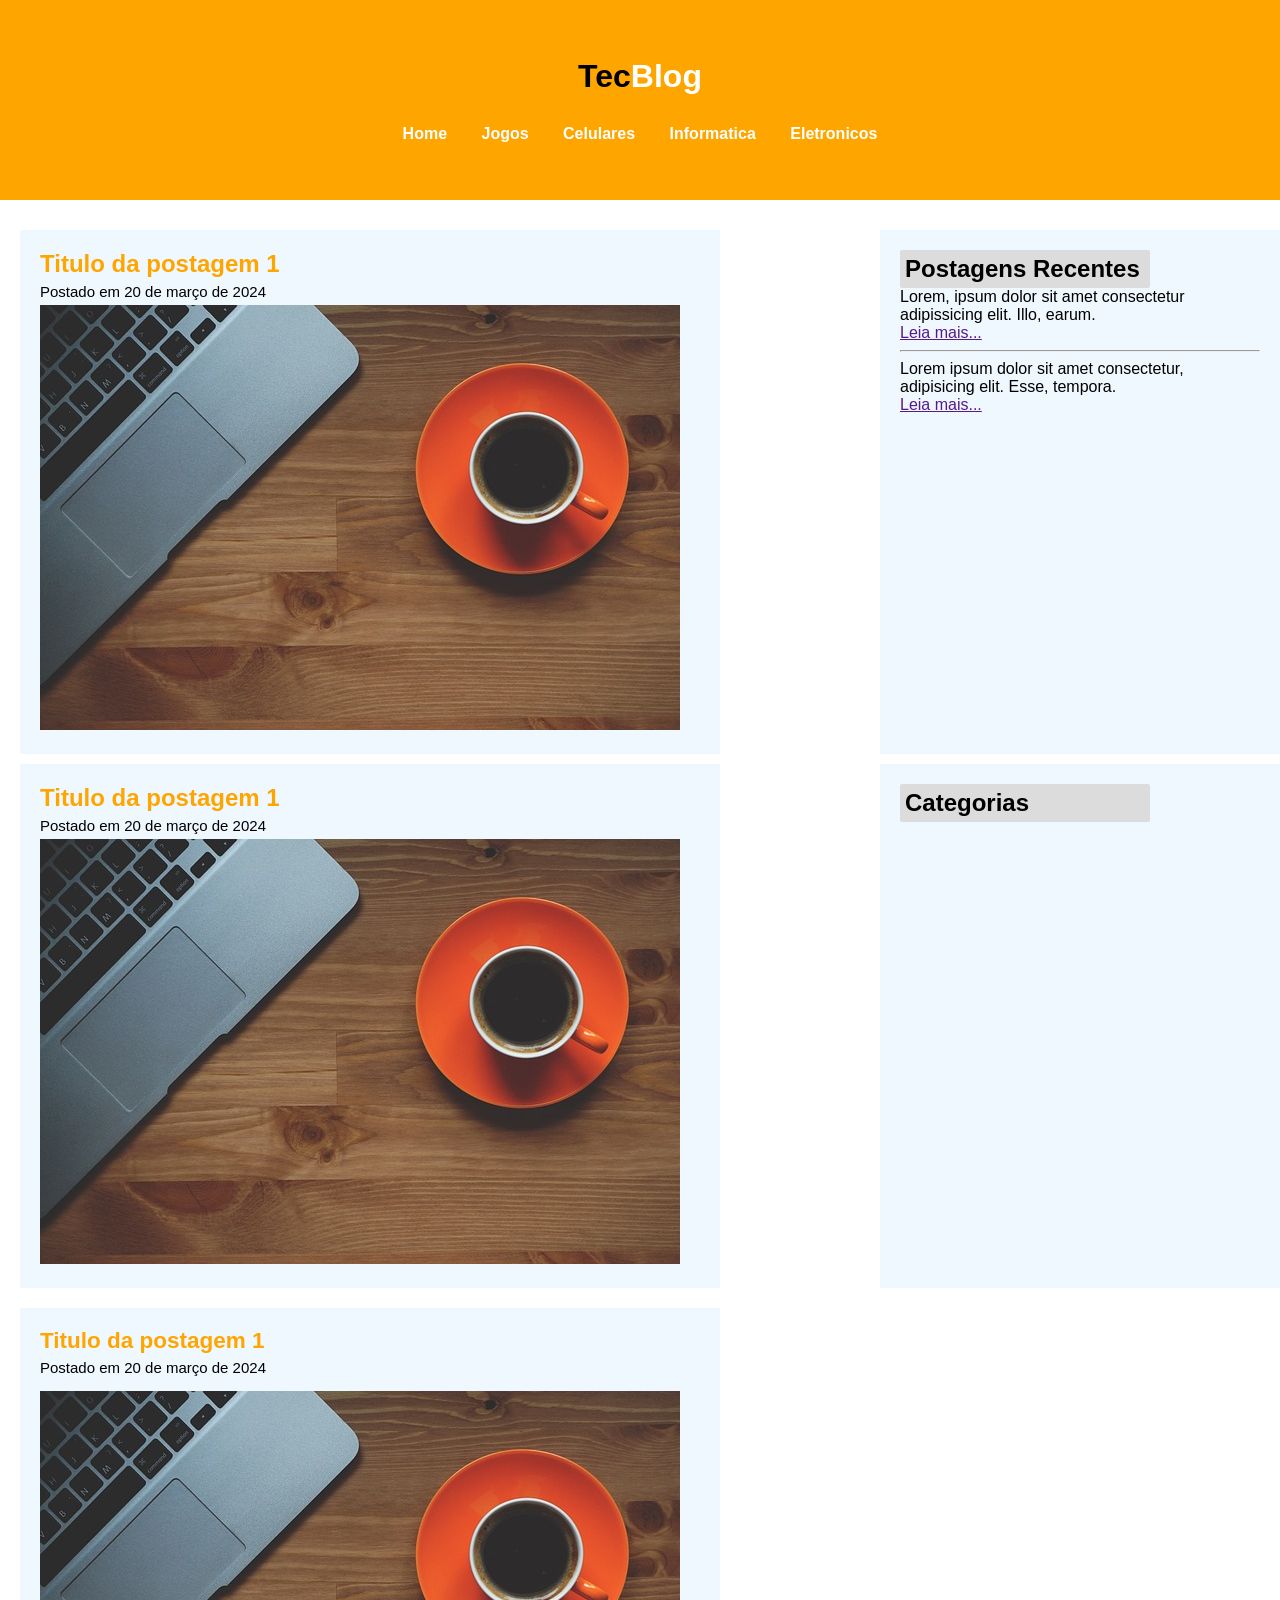
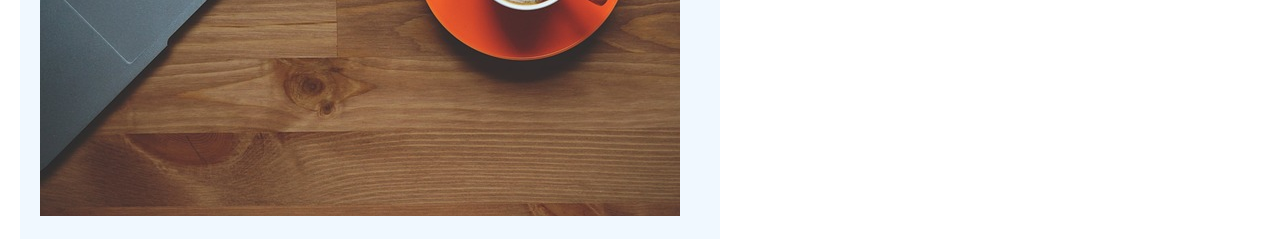
==== Tec___/index.html @ 696056df "origin main" ====
<!DOCTYPE html>
<!DOCTYPE html>
<html lang="en">

<head>
    <meta charset="UTF-8">
    <meta name="viewport" content="width=device-width, initial-scale=1.0">
    <title>Document</title>
    <link rel="stylesheet" href="style.css">
</head>

<body>


    <div id="menu">
        <h1>Tec<span>Blog</span></h1>
        <nav class="nav_menu"> <a href="">Home</a>
            <a href="">Jogos</a>
            <a href="">Celulares</a>
            <a href="">Informatica</a>
            <a href="">Eletronicos</a>
        </nav>
    </div>

    <div id="content">
        <div id="container">
            <div class="posts_1">
                <h2>Titulo da postagem 1</h2>
                <p>Postado em 20 de março de 2024</p>
                <img src="assets/imagem1.jpg">
            </div>
            <div class="rec_post">
                <h2>Postagens Recentes</h2>
                <p>Lorem, ipsum dolor sit amet consectetur adipissicing elit. Illo, earum.</p>
                <a href="">Leia mais...</a><br>
                <hr>
                <p>Lorem ipsum dolor sit amet consectetur, adipisicing elit. Esse, tempora.</p>
                <a href="">Leia mais...</a>
            </div>
            <div class="posts_1">
                <h2>Titulo da postagem 1</h2>
                <p>Postado em 20 de março de 2024</p>
                <img src="assets/imagem1.jpg">
            </div>
            <div class="rec_post">
                <h2>Categorias</h2>

            </div>

        </div>

        <div class="posts">
            <h2>Titulo da postagem 1</h2>
            <p>Postado em 20 de março de 2024</p>
            <img src="assets/imagem1.jpg">
        </div>

    </div>



</body>

</html>
---- Tec___/style.css ----
/* RESET global */
*,
*::before,
*::after {
    box-sizing: border-box;
}

* {
    margin: 0;
}

body {
    font-family: Arial, Helvetica, sans-serif;
    background-color: gainsboro;
}

h1,
h2,
h3,
h4,
p,
figure,
blockquote,
dl,
dd {
    margin-block-end: 0;
}


#menu {

    background-color: orange;
    justify-content: center;
    display: flex;
    align-items: center;
    flex-direction: column;
    height: 200px;
    padding: 20px;
}

span {
    color: white;
}

.nav_menu {
    margin-top: 30px;

}

.nav_menu a {
    text-decoration: none;
    margin: 15px;
    color: white;
    font-weight: 700;

    &:hover {
        transition: 0.1s;
        color: black;
        background-color: aliceblue;
        padding: 5px;
        border-radius: 2px;

    }
}

#content {
    justify-content: right;
    display: flex;
    flex-direction: column;
    align-items: right;
    width: 1300px;
    margin: 0 auto;
    height: auto;
    background-color: rgb(255, 255, 255);


}

#container {
    /*background-color: rgb(155, 155, 155);*/
    width: 1300px;

    padding: 20px;
    justify-content: space-between;
    grid-template-columns: auto auto;
    display: grid;
    flex-direction: column;

}

.posts_1 {

    background-color: aliceblue;
    width: 700px;
    padding: 20px;
    margin-top: 10px;


}

.posts_1 h2 {
    color: orange;

}

.posts_1 p {
    margin-top: 05px;
    margin-bottom: 05px;
    font-size: 15px;

}

.rec_post {
    background-color: aliceblue;
    width: 400px;
    height: 400px;
    margin-top: 10px;
    padding: 20px;
    height: auto;

}

.rec_post h2 {
    background-color: gainsboro;
    border-radius: 02px;
    width: 250px;
    padding: 5px;
}

.rec_post p hr {
    margin-top: 4px;
    margin-bottom: 3px;
}

hr {
    margin-top: 8px;
    margin-bottom: 8px;
    color: gold;

}


.posts {
    margin-bottom: 5px;
    font-size: 15px;
    background-color: aliceblue;
    width: 700px;
    padding: 20px;
    margin-left: 20px;

}

.posts h2 {
    color: orange;

}

.posts p {
    margin-top: 05px;
    margin-bottom: 15px;
    font-size: 15px;

}
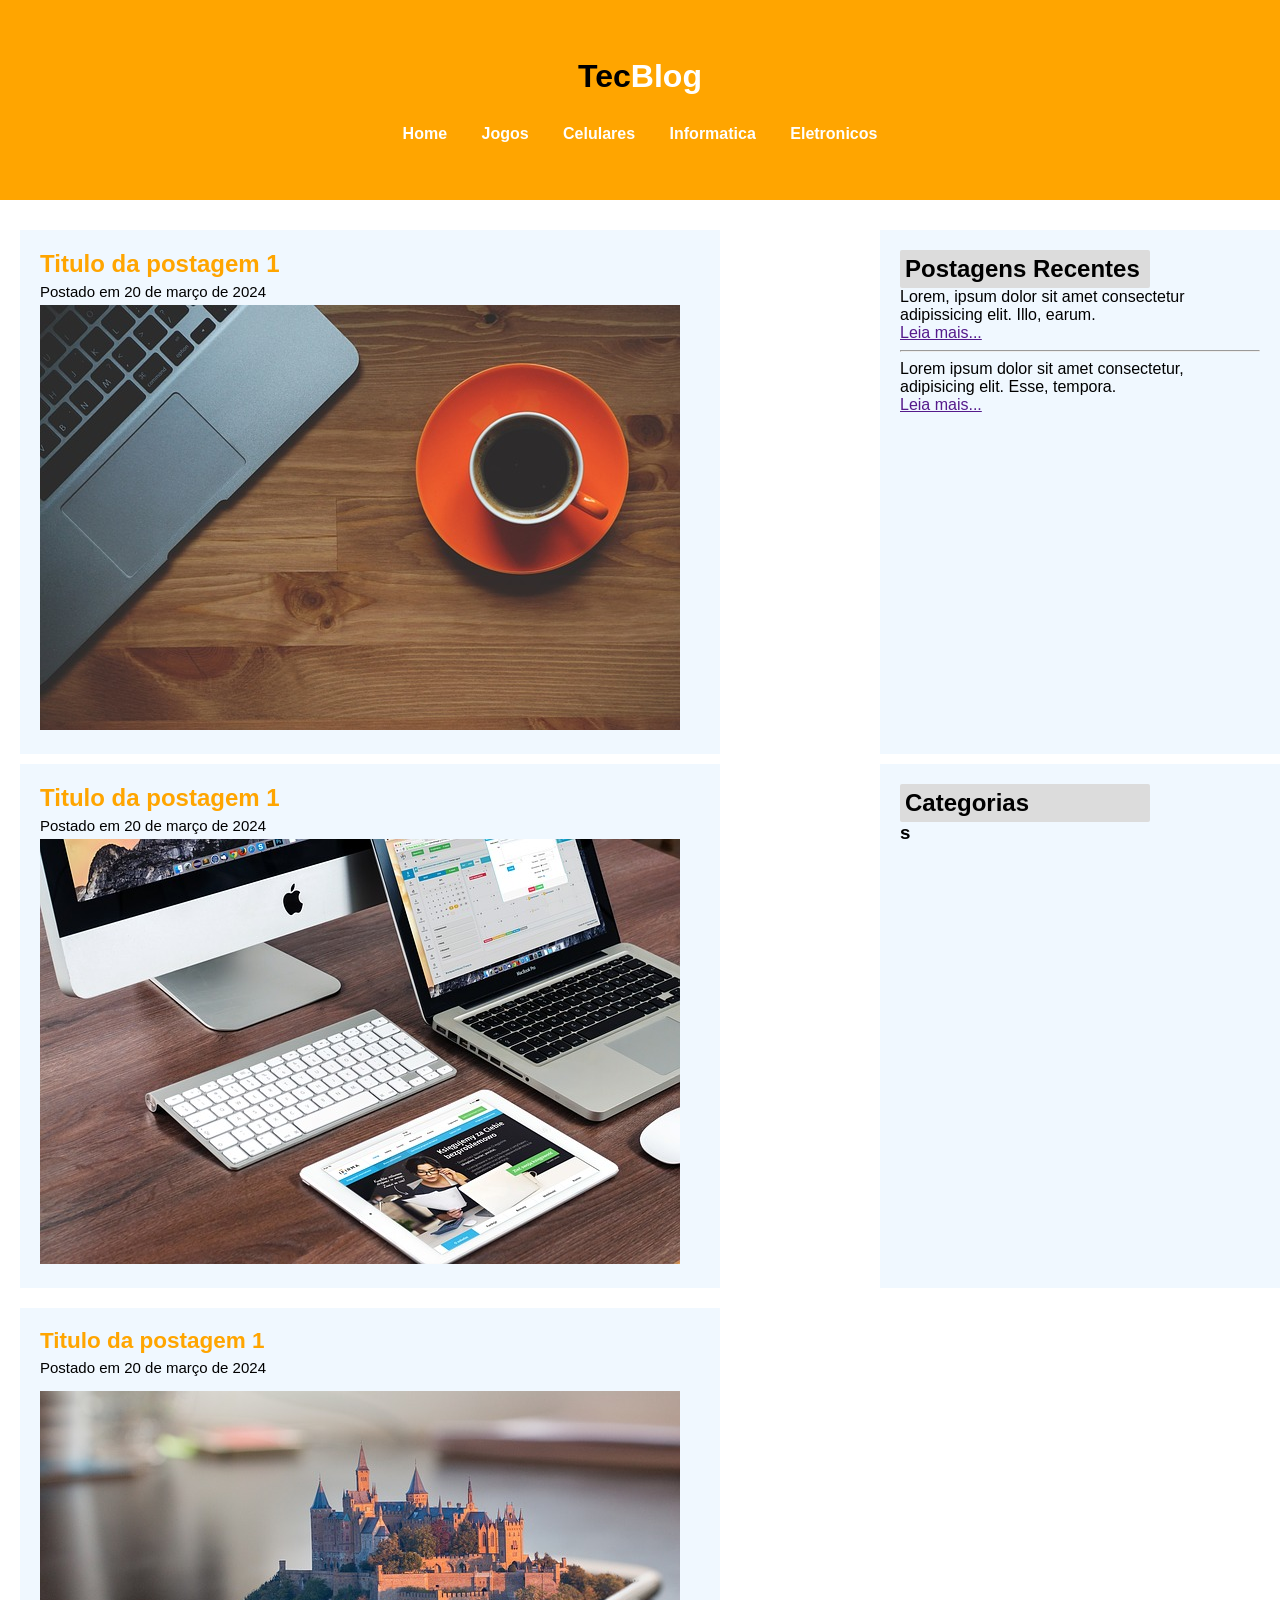
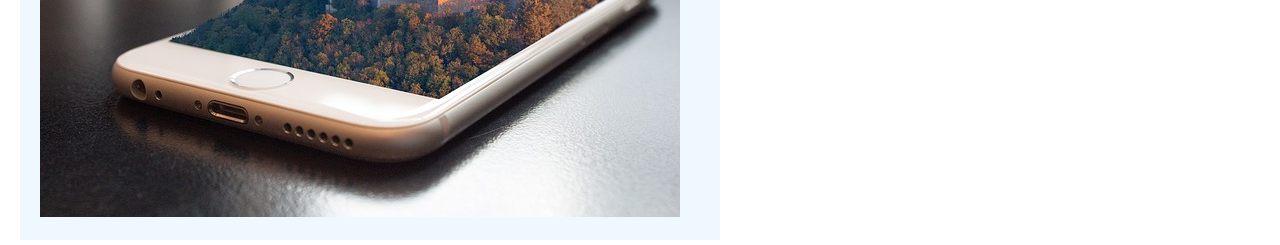
==== commit 0fa6db9e: "2605240211" ====
--- a/Tec___/index.html
+++ b/Tec___/index.html
@@ -40,10 +40,11 @@
             <div class="posts_1">
                 <h2>Titulo da postagem 1</h2>
                 <p>Postado em 20 de março de 2024</p>
-                <img src="assets/imagem1.jpg">
+                <img src="assets/imagem2.jpg">
             </div>
             <div class="rec_post">
                 <h2>Categorias</h2>
+                <h3>s</h3>
 
             </div>
 
@@ -52,7 +53,7 @@
         <div class="posts">
             <h2>Titulo da postagem 1</h2>
             <p>Postado em 20 de março de 2024</p>
-            <img src="assets/imagem1.jpg">
+            <img src="assets/imagem3.jpg">
         </div>
 
     </div>
